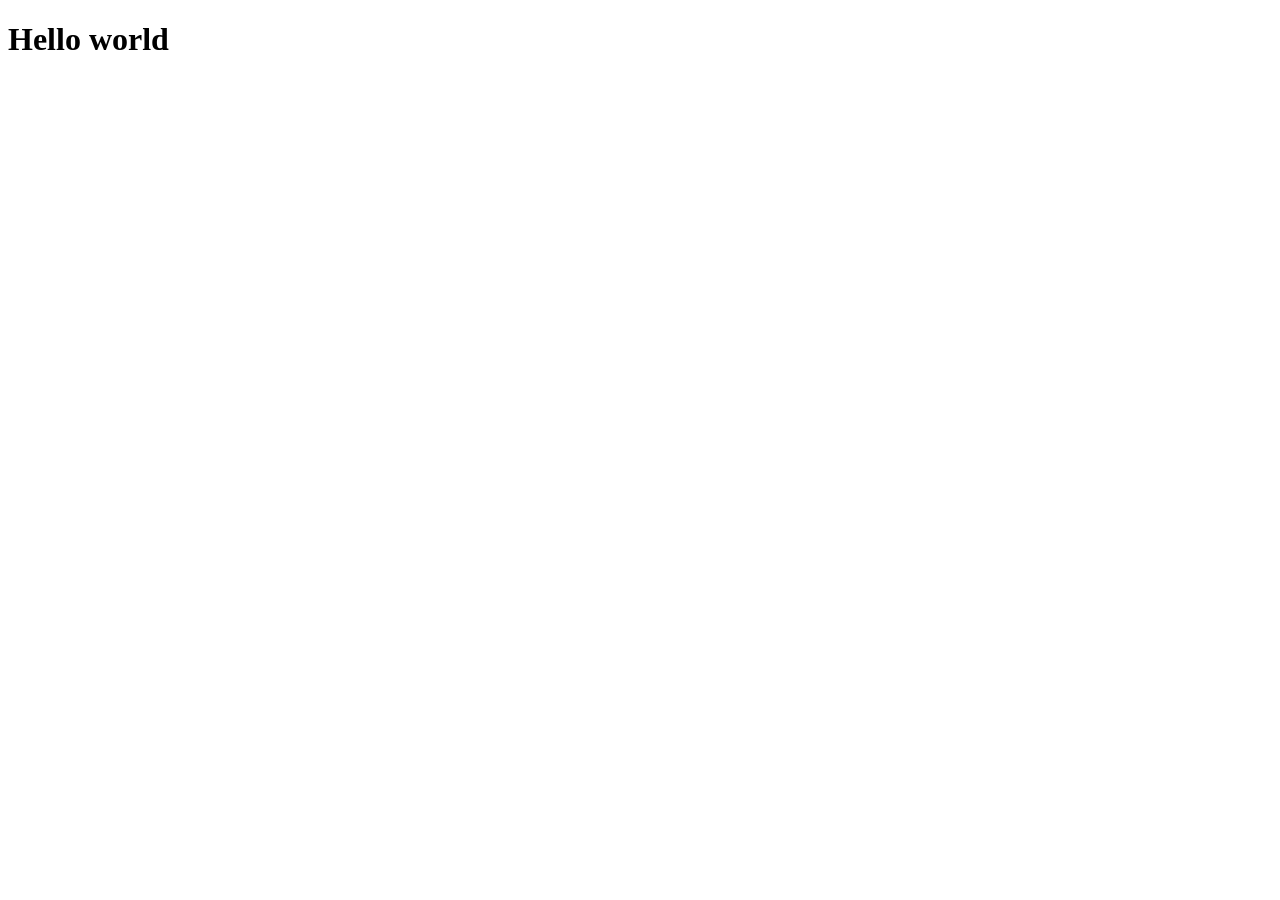
==== Day1/index.html @ bf80210f "This is my index.html file" ====
<!DOCTYPE html>
<html lang="en">
<head>
    <meta charset="UTF-8">
    <meta name="viewport" content="width=device-width, initial-scale=1.0">
    <title>My website</title>
</head>
<body>
    <h1>Hello world</h1>
</body>
</html>
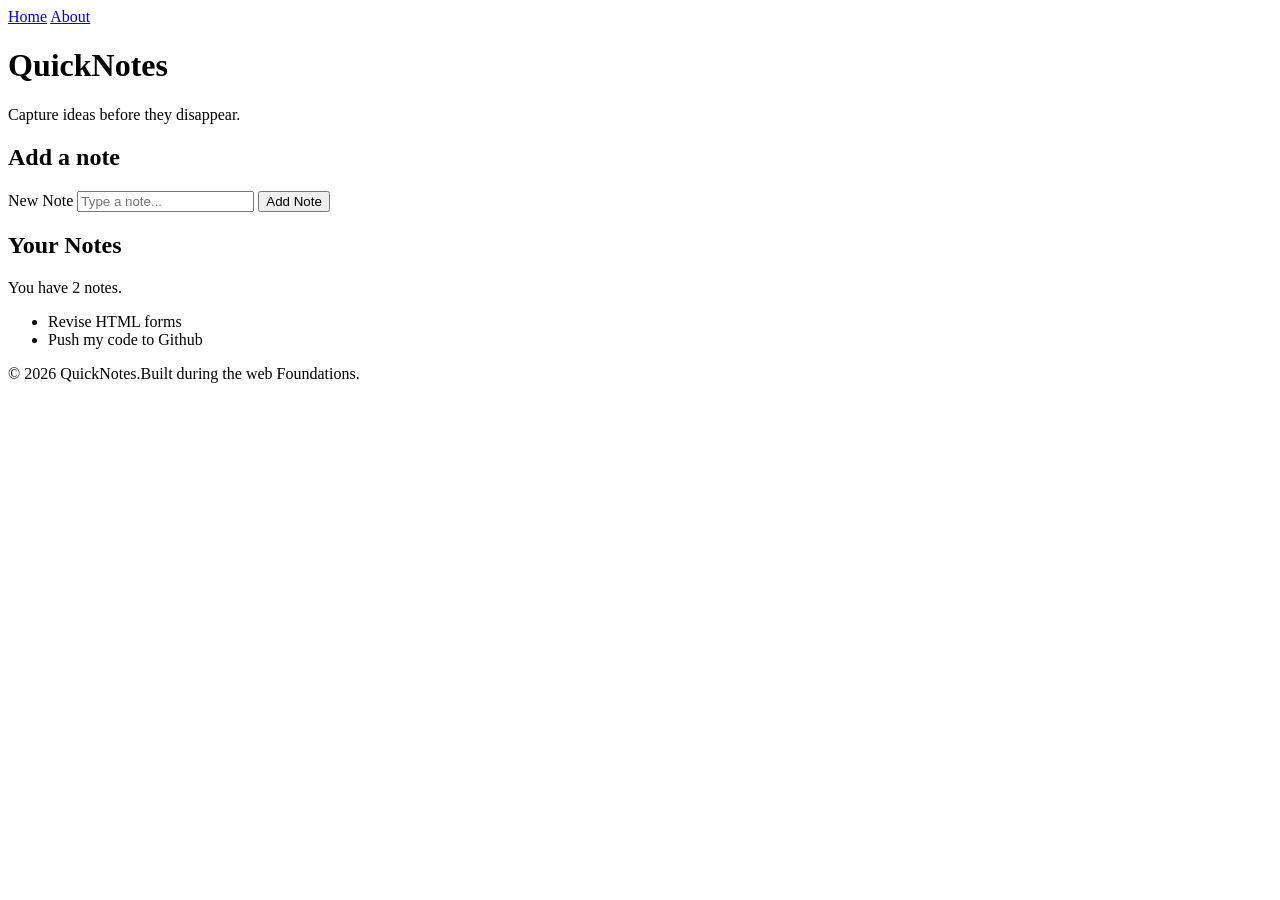
==== commit 093a1baf: "Coded my about.html page" ====
--- a/Day1/index.html
+++ b/Day1/index.html
@@ -3,9 +3,39 @@
 <head>
     <meta charset="UTF-8">
     <meta name="viewport" content="width=device-width, initial-scale=1.0">
-    <title>My website</title>
+    <title>QuickNotes</title>
 </head>
 <body>
-    <h1>Hello world</h1>
+    <header>
+        <nav>
+            <a href="index.html">Home</a>
+            <a href="about.html">About</a>
+        </nav>
+        <h1>QuickNotes</h1>
+        <p>Capture ideas before they disappear.</p>
+    </header>
+   <main>
+    <section>
+        <h2>Add a note</h2>
+        <form id="note-form">
+            <label for="note-input">New Note</label>
+            <input type="text" id="note-input" placeholder="Type a note..."/>
+            <button type="submit">Add Note</button>
+
+        </form>
+    </section>
+
+    <section>
+        <h2>Your Notes</h2>
+        <p id="note-count">You have 2 notes.</p>
+        <ul id="notes-list">
+            <li>Revise HTML forms</li>
+            <li>Push my code to Github</li>
+        </ul>
+    </section>
+   </main>
+   <footer>
+    <p>&copy; 2026 QuickNotes.Built during the web Foundations.</p>
+   </footer>
 </body>
 </html>
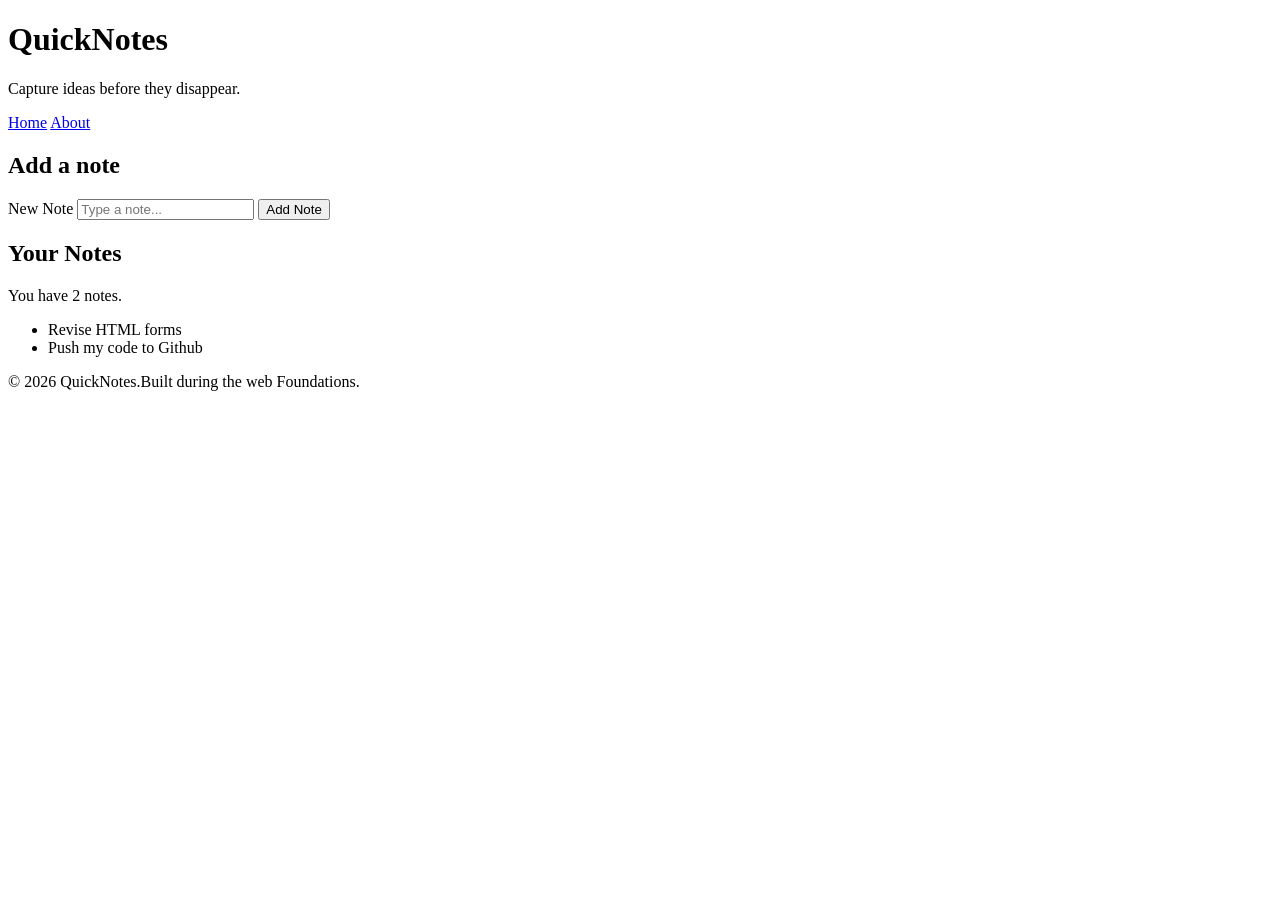
==== commit bfe0d9ff: "changes in the header" ====
--- a/Day1/index.html
+++ b/Day1/index.html
@@ -7,12 +7,14 @@
 </head>
 <body>
     <header>
+        <h1>QuickNotes</h1>
+        <p>Capture ideas before they disappear.</p>
+        
         <nav>
             <a href="index.html">Home</a>
             <a href="about.html">About</a>
         </nav>
-        <h1>QuickNotes</h1>
-        <p>Capture ideas before they disappear.</p>
+        
     </header>
    <main>
     <section>
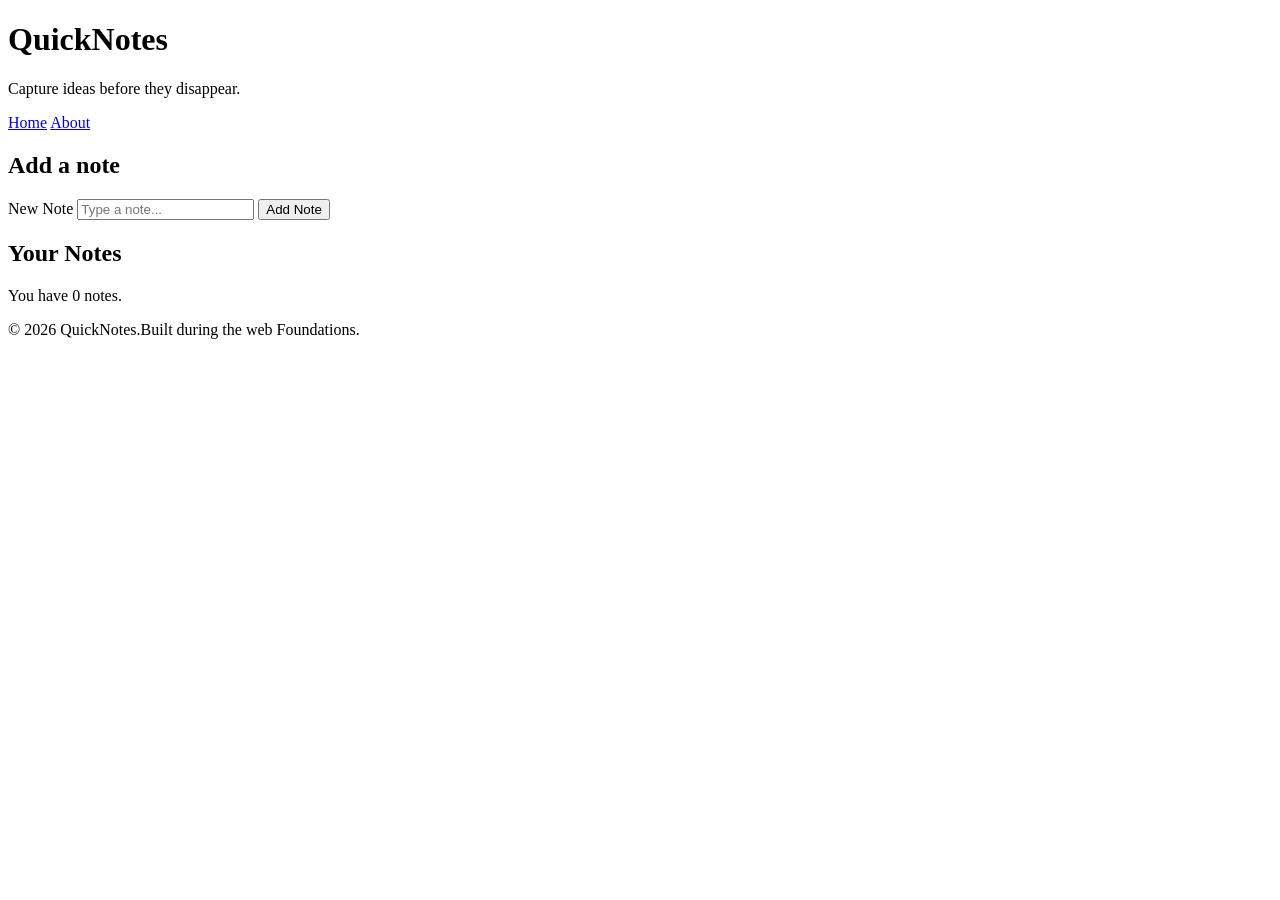
==== commit ede5fb5a: "practise with DOM" ====
--- a/Day1/index.html
+++ b/Day1/index.html
@@ -4,6 +4,8 @@
     <meta charset="UTF-8">
     <meta name="viewport" content="width=device-width, initial-scale=1.0">
     <title>QuickNotes</title>
+    <link rel="stylesheet" href="style.css">
+    <script src="script.js" defer></script>
 </head>
 <body>
     <header>
@@ -31,8 +33,7 @@
         <h2>Your Notes</h2>
         <p id="note-count">You have 2 notes.</p>
         <ul id="notes-list">
-            <li>Revise HTML forms</li>
-            <li>Push my code to Github</li>
+            
         </ul>
     </section>
    </main>
--- a/Day1/style.css
+++ b/Day1/style.css
@@ -0,0 +1,16 @@
+.note {
+  display: flex;
+  justify-content: space-between;
+  align-items: center;
+  gap: 12px;
+}
+ 
+.delete-btn {
+  background-color: #8e0000;
+  padding: 6px 12px;
+  font-size: 0.85rem;
+}
+ 
+.delete-btn:hover {
+  background-color: #6b0000;
+}
